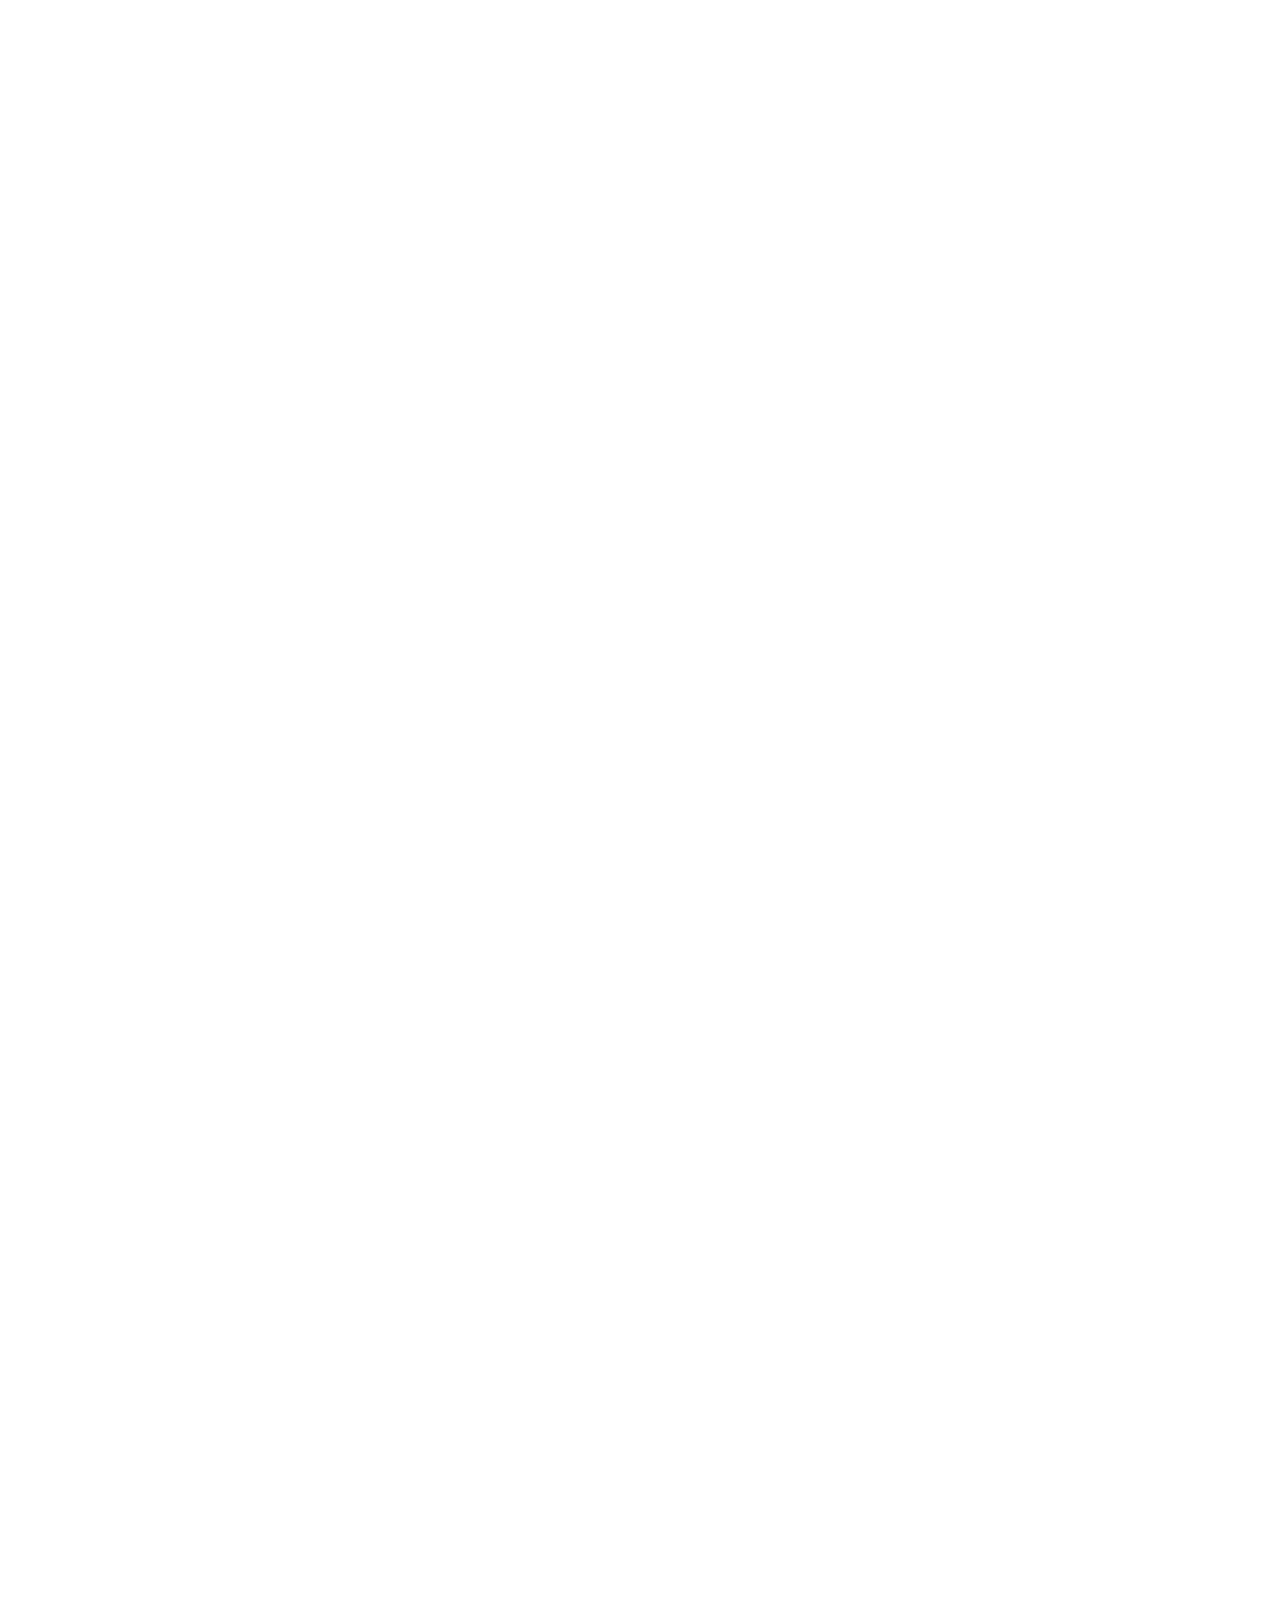
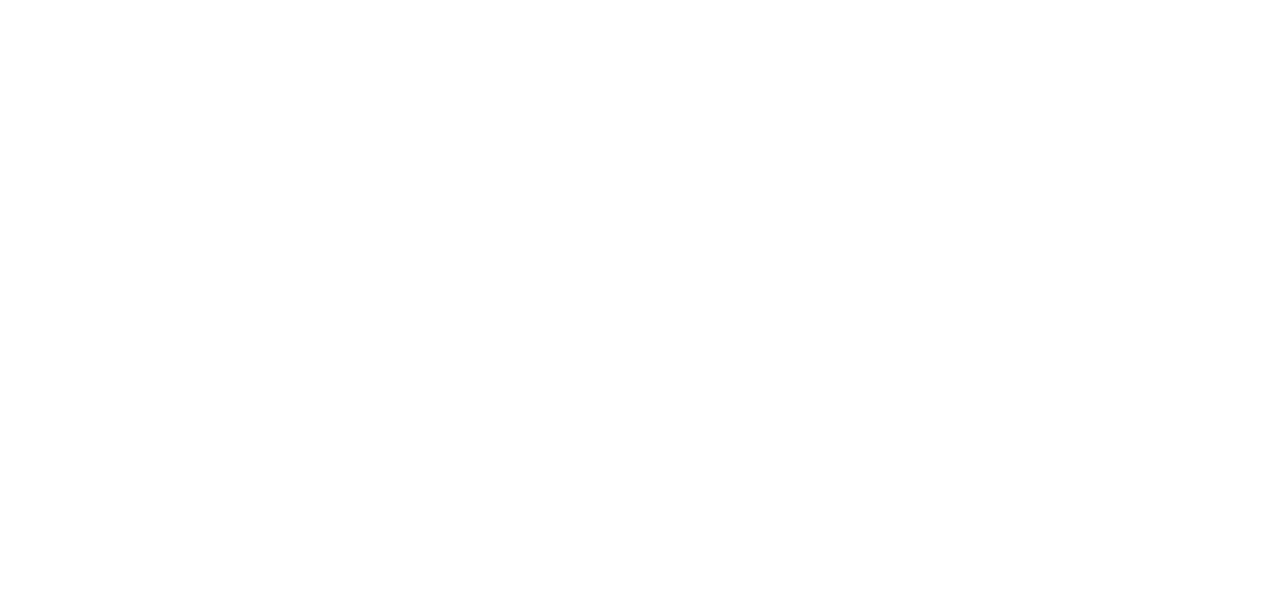
==== mysetup.html @ 72b31224 "Add files via upload" ====
<!DOCTYPE html>
<html lang="en">
<head>
    <link rel="icon" type="jmrdevgameslogo" href="img/favicon.ico">
    <link rel="stylesheet" href="https://cdnjs.cloudflare.com/ajax/libs/font-awesome/6.0.0-beta3/css/all.min.css">
    <script src="https://cdn.jsdelivr.net/particles.js/2.0.0/particles.min.js"></script>
    <meta charset="UTF-8">
    <meta name="viewport" content="width=device-width, initial-scale=1.0">
    <title>JMRDevGames</title>
    <link rel="stylesheet" href="style.css">
</head>
<body>
    <div id="particles-js"></div>

    <!-- About Section -->
    <section id="about" class="section landing">
        <div class="content-center">
            <h1>JMRDevGames</h1>
            
            <!-- Navigation Links -->
            <nav class="page-nav">
                <a href="index.html">Home</a> |
                <a href="projects.html">Projects</a>
                <a href="mysetup.html">My Setup</a>
            </nav>

            <!-- Tagline -->
            <p class="tagline">Game Developer | Cybersecurity | Software Development | Music Creator</p>
        </div>
    </section>

    <section id="about-me" class="section">
        <h2>My Setup</h2>
        <p>Hey there! Here are my system specifications and the software I use for development and gaming.</p>
        
        <h3>My Personal Computer Specifications:</h3>
        <ul>
            <li><strong>Operating Systems:</strong> Windows 10 Pro Edition - WSL Kali Linux</li>
            <li><strong>CPU:</strong> AMD Ryzen 5 5600X 6-Core Processor 3.70 GHz</li>
            <li><strong>GPU:</strong> Nvidia GeForce RTX 4070 12GB</li>
            <li><strong>RAM:</strong> 16GB (2x8GB) Corsair Vengeance RGB PRO DDR4-3200MHz</li>
            <li><strong>Storage:</strong> Samsung 980 Pro NVME M.2 SSD - 2TB</li>
        </ul>
        <span>&nbsp</span>
        
        <h3>My Laptop Specifications (Microsoft Surface Pro 5):</h3>
        <ul>
            <li><strong>Operating Systems:</strong> Windows 10 Pro Edition</li>
            <li><strong>CPU:</strong> Intel(R) Core(TM) i5-7300U CPU @ 2.60GHz   2.71 GHz</li>
            <li><strong>iGPU:</strong> Intel(R) HD Graphics 620 4GB</li>
            <li><strong>RAM:</strong> 8GB 1867MHz</li>
            <li><strong>Storage:</strong> KBG30ZPZ256G Toshiba SSD - 256GB </li>
        </ul>
        <span>&nbsp</span>
        
        <h3>Software:</h3>
        <ul>
            <li>Game Engine:<strong></strong> Clickteam Fusion 2.5+</li>
            <li><strong>IDE/Code Editors:</strong> Visual Studio Code, Eclipse, Notepad++</li>
            <li><strong>Art and Design:</strong> Blender, Inkscape, GIMP, Canva</li>
            <li><strong>Music Production and Sound Design:</strong> Ableton Live 12 Lite, Bandlab, Audacity</li>
            <li><strong>Project Management:</strong> Trello</li>
            <li><strong>Virtualization:</strong> Oracle VirtualBox</li>
            <li><strong>Recording/Streaming:</strong> OBS Studio</li>
            <li><strong>Video Editing:</strong> DaVinci Resolve, VSDC</li>
            <li><strong>Office:</strong> LibreOffice</li>
            <li><strong>Gaming:</strong> Steam, Rockstar Launcher, Discord</li>
        </ul>

    </section>

    <!-- Contact Section -->
    <footer id="contact" class="section">
        <h2>Contact</h2>
        <p>Connect with me on:</p>
        <div class="social-links">
            <a href="https://github.com/OSGameWare" target="_blank" title="GitHub">
                <i class="fab fa-github"></i>
            </a>
            <a href="https://youtube.com/@jmrdev?si=cvjTXbyKhliUjFL6" target="_blank" title="YouTube">
                <i class="fab fa-youtube"></i>
            </a>
            <a href="https://jmrdev.itch.io/" target="_blank" title="Itch.io">
                <i class="fab fa-itch-io"></i>
            </a>
            <a href="mailto:jmrankin6528@gmail.com" title="Email">
                <i class="fas fa-envelope"></i>
            </a>
        </div>
        <div class="copyright">
            &copy; 2024 Justin Rankin. All Rights Reserved.
        </div>
    </footer>

    <script src="scripts.js"></script>

</body>
</html>
---- style.css ----
/* General Reset */
* {
    margin: 0;
    padding: 0;
    box-sizing: border-box;
}

/* Smooth Scroll */
html {
    scroll-behavior: smooth;
}

/* Navbar Styling */
.navbar {
    display: flex;
    justify-content: center;
    gap: 20px;
    margin-top: 20px;
    font-size: 1.2em;
}

.navbar a {
    text-decoration: none;
    color: #fff;
    padding: 5px 15px;
    transition: color 0.3s;
}

.navbar a:hover {
    color: #ddd;
}

/* Initial State for Sections */
.section {
    opacity: 0;
    transform: translateY(30px);
    transition: opacity 1s ease-out, transform 1s ease-out;
}

/* Visible State for Sections */
.section.visible {
    opacity: 1;
    transform: translateY(0);
}

/* Offset for Sections */
.section {
    padding-top: 100px; /* Offsets content for fixed navbar */
}

/* Background Particles */
#particles-js {
    position: absolute;
    width: 100%;
    height: 100%;
    z-index: -1; /* Make sure it's behind the content */
    overflow: hidden;
    top: 0;
    left: 0;
}

.page-nav {
    font-size: 20px;
    color: #ffffff;
    margin-top: 10px;
}

.page-nav a {
    color: inherit;
    text-decoration: none;
    margin: 0 5px;
}

.page-nav a:hover {
    color: #85d0ff;
}

body {
    animation: swirl 20s linear infinite; /* Smooth background swirl */
    font-family: Arial, sans-serif;
    color: #e4e4e4;
    display: flex;
    flex-direction: column;
    align-items: center;
    min-height: 100vh; /* Ensure body takes at least full viewport height */
}

/* Swirl Background Animation */
@keyframes swirl {
    0% {
        background: linear-gradient(135deg, #000000, #4b0082, #00008b);
    }
    10% {
        background: linear-gradient(150deg, #000000, #4b0082, #00008b);
    }
    20% {
        background: linear-gradient(180deg, #000000, #4b0082, #00008b);
    }
    30% {
        background: linear-gradient(210deg, #000000, #4b0082, #00008b);
    }
    40% {
        background: linear-gradient(225deg, #000000, #4b0082, #00008b);
    }
    50% {
        background: linear-gradient(240deg, #000000, #4b0082, #00008b);
    }
    60% {
        background: linear-gradient(270deg, #000000, #4b0082, #00008b);
    }
    70% {
        background: linear-gradient(300deg, #000000, #4b0082, #00008b);
    }
    80% {
        background: linear-gradient(330deg, #000000, #4b0082, #00008b);
    }
    90% {
        background: linear-gradient(360deg, #000000, #4b0082, #00008b);
    }
    100% {
        background: linear-gradient(135deg, #000000, #4b0082, #00008b);
    }
}

h1, h2 {
    text-align: center;
    margin-bottom: 20px;
    color: #ffffff;
}

/* Landing Section */
.landing {
    background: #6a11cbcc; /* Slightly transparent */
    color: white;
    padding: 30px 20px;
    text-align: center;
    font-family: 'Roboto', sans-serif;
    padding-top: 100px; /* Adjusted padding for navbar overlap */
    box-shadow: 0 4px 10px #000000; /* Subtle shadow for depth */
}

.landing h1 {
    font-size: 3em;
    margin-bottom: 10px;
    animation: fadeIn 2s ease;
}

@keyframes fadeIn {
    from {
        opacity: 0;
        transform: translateY(-20px);
    }
    to {
        opacity: 1;
        transform: translateY(0);
    }
}

.tagline {
    font-size: 1.5em;
    color: #ffffff;
}

/* Sections */
.section {
    flex: 1; /* Allows sections to take up available space */
    padding: 60px;
    width: 90%;
    max-width: 900px;
    border: none;
    margin: 40px 0; /* Added vertical spacing */
}

.section h2 {
    font-size: 2.5em;
    color: #ffffff;
}

.section p {
    font-size: 1.2em;
    line-height: 1.6;
}

/* Projects Section */
.project-grid {
    display: grid;
    grid-template-columns: repeat(auto-fill, minmax(280px, 1fr));
    gap: 20px;
}

.project-card {
    padding: 20px;
    background-color: #252525;
    border-radius: 10px;
    transition: transform 0.2s ease, box-shadow 0.2s ease; /* Added shadow transition */
    position: relative;
    overflow: hidden;
    color: #ffffff;
    display: flex;
    flex-direction: column;
    align-items: center;
    box-shadow: 0 4px 10px #000000; /* Subtle shadow for depth */
}

.project-card:hover {
    transform: scale(1.05);
    box-shadow: 0 8px 20px rgba(0, 0, 0, 0.5); /* Adding shadow on hover */
}

.project-card h3 {
    font-size: 1.8em;
    margin-bottom: 10px;
}

.project-card p {
    font-size: 1.1em;
    margin-bottom: 15px;
}

.project-link {
    display: inline-block;
    padding: 10px 15px;
    background-color: #3fa5ff;
    color: #ffffff;
    border-radius: 5px;
    text-decoration: none;
    transition: background-color 0.3s;
    margin-top: auto;
    box-shadow: 0 4px 10px #000000; /* Subtle shadow for depth */
}

.project-link:hover {
    background-color: #85d0ff;
}

#portfolio h2 {
    text-align: center;
    margin-bottom: 30px;
    font-size: 2.5em;
    color: #ffffff;
}


/* Footer */
footer {
    width: 100%;
    padding: 20px;
    text-align: center;
    color: #ffffff;
    background-color: #6a11cbcc; /* Optional: make it match the navbar */
    box-shadow: 0 4px 10px #000000; /* Subtle shadow for depth */
}

footer .social-links {
    margin-bottom: 10px; /* Space between social links and copyright */
}

footer .copyright {
    margin-top: 15px;
    font-size: 15px;
}

.social-links a {
    margin: 0 15px;
    color: #3fa5ff;
    text-decoration: none;
    font-weight: bold;
    font-size: 24px;
}

.social-links a:hover {
    color: #85d0ff;
}

/* Custom Scrollbar for Webkit Browsers (Chrome, Safari, Edge) */
::-webkit-scrollbar {
    width: 8px; /* Width of vertical scrollbar */
    height: 8px; /* Height of horizontal scrollbar */
}

::-webkit-scrollbar-track {
    background: #000000; /* Track color */
}

::-webkit-scrollbar-thumb {
    background: #3fa5ff; /* Thumb color */
    border-radius: 4px;
}

::-webkit-scrollbar-thumb:hover {
    background: #85d0ff; /* Thumb color on hover */
}

/* Scrollbar for Firefox */
* {
    scrollbar-width: thin; /* Make scrollbar thinner */
    scrollbar-color: #6a38ff #000000; /* Thumb and track color */
}

#about-me {
    background-color: #6a11cbcc; /* Darker background for better contrast */
    color: #ffffff; /* Keep text white for readability */
    padding: 60px 20px; /* Added horizontal padding */
    border-radius: 8px; /* Smooth corners */
    margin: 40px 0; /* Space between sections */
    text-align: left; /* Align text to the left for a more formal look */
    box-shadow: 0 4px 10px #000000; /* Subtle shadow for depth */
}

#about-me h2 {
    font-size: 2.5em;
    margin-bottom: 20px;
    text-align: center; /* Center the title */
}

#about-me p {
    font-size: 1.1em; /* Slightly smaller for better flow */
    line-height: 1.5; /* Increase line height for readability */
    margin-bottom: 15px; /* Space between paragraphs */
}

#about-me ul {
    list-style-type: none; /* Remove default bullet points */
    padding: 0; /* Remove padding */
    margin: 20px 0; /* Margin for spacing */
}

#about-me li {
    font-size: 1.1em; /* Consistent size with paragraphs */
    margin: 10px 0; /* Space between list items */
    background-color: #6a38ffcc; /* Light background for list items */
    padding: 10px; /* Padding for list items */
    border-radius: 5px; /* Rounded corners for list items */
    box-shadow: 0 4px 10px #000000cc; /* Subtle shadow for depth */
}

/* Mobile Styles */
@media (max-width: 768px) {
    .navbar ul {
        flex-direction: column; /* Stack items vertically */
        align-items: center; /* Center items */
    }

    .section {
        padding: 30px; /* Adjust padding for mobile */
        width: 100%; /* Full width */
    }

    .landing h1 {
        font-size: 2.5em; /* Adjust font size for mobile */
    }

    .landing {
        padding: 20px; /* Reduced padding for mobile */
    }

    footer {
        font-size: 0.8em; /* Smaller footer text */
    }

    h2 {
        font-size: 2em; /* Adjusted heading size */
    }

    .project-card {
        padding: 15px; /* Adjusted card padding */
    }

    .project-card h3 {
        font-size: 1.5em; /* Adjusted card title size */
    }
}
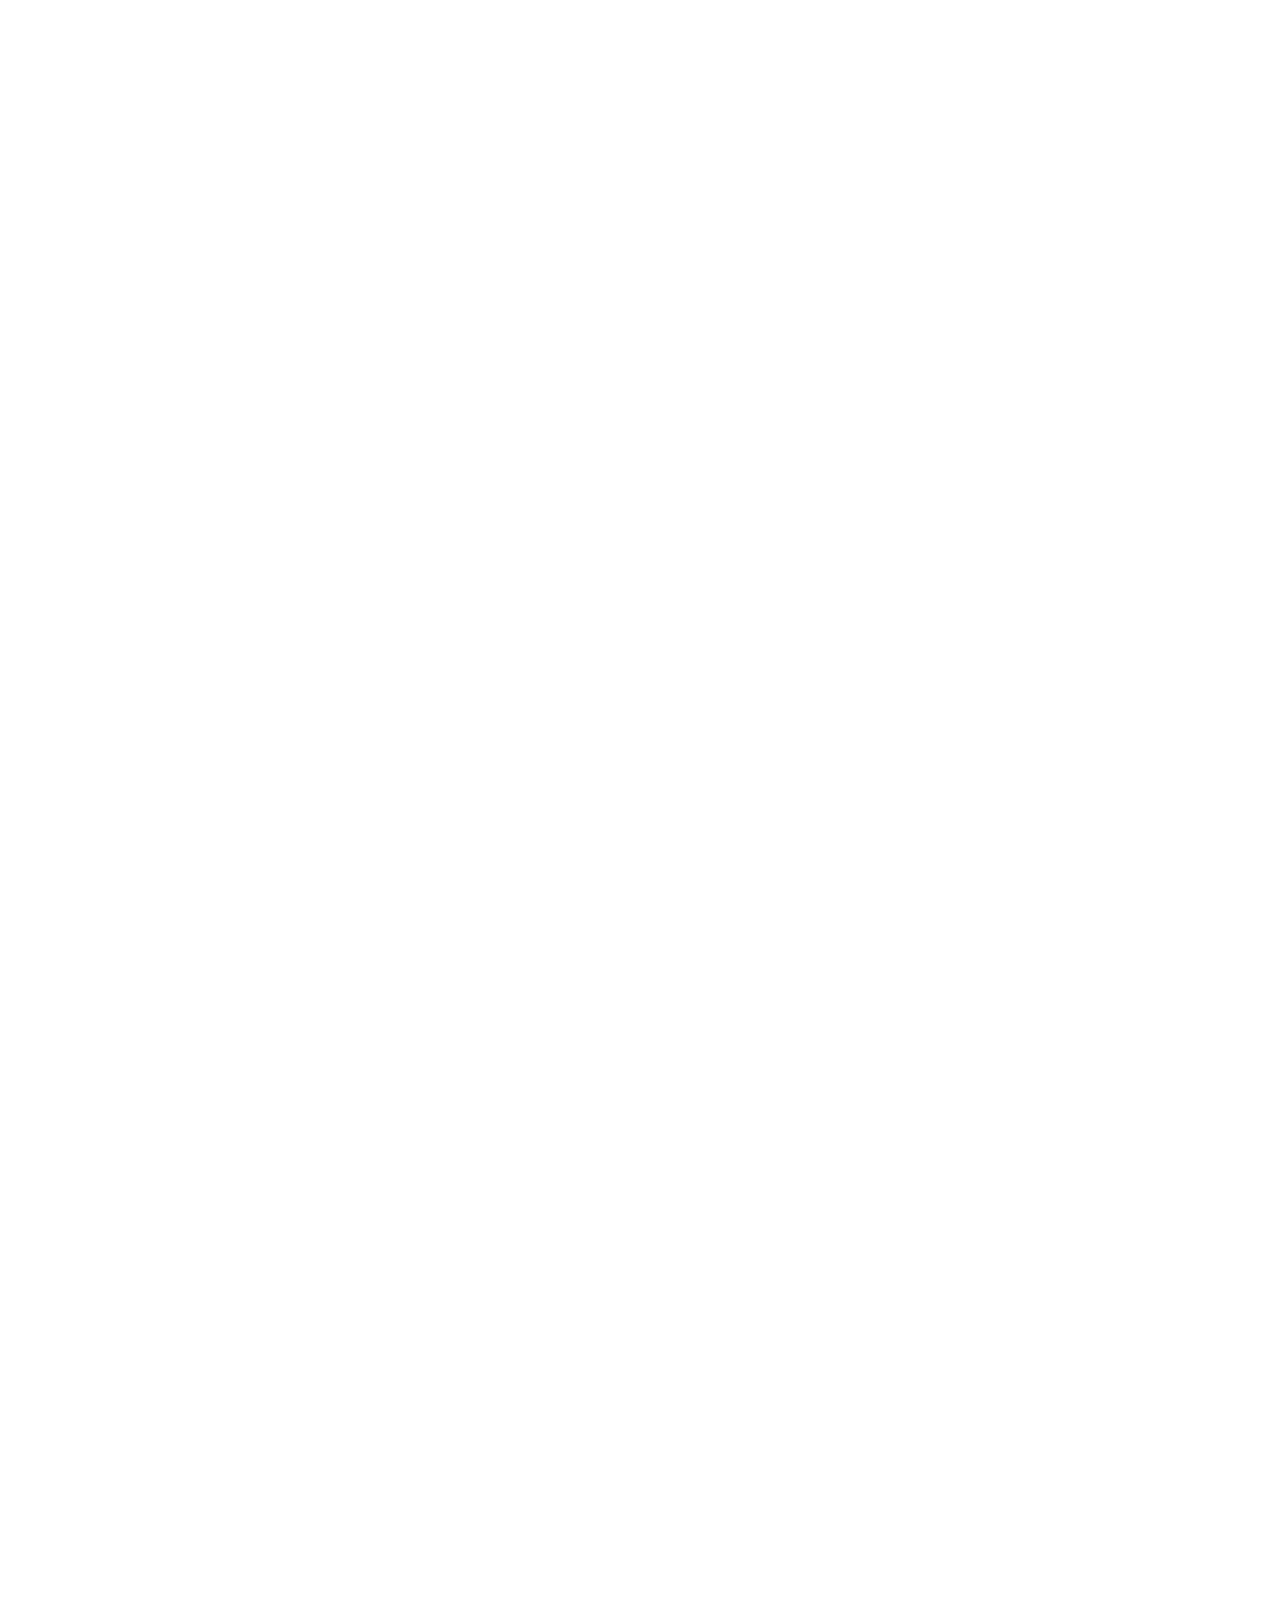
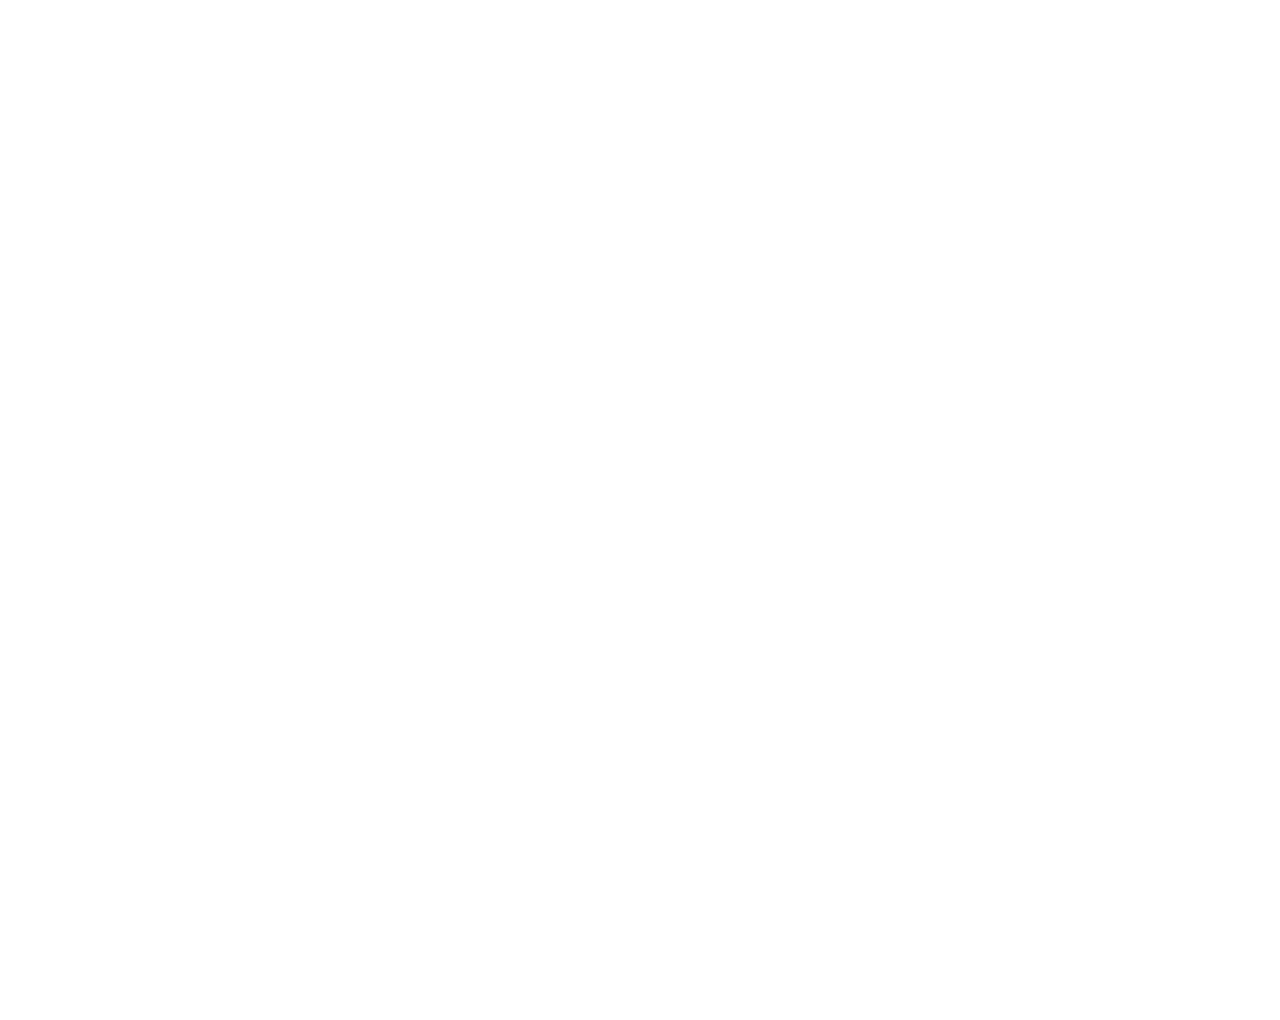
==== commit 5edca945: "Update mysetup.html" ====
--- a/mysetup.html
+++ b/mysetup.html
@@ -1,7 +1,7 @@
 <!DOCTYPE html>
 <html lang="en">
 <head>
-    <link rel="icon" type="jmrdevgameslogo" href="img/favicon.ico">
+    <link rel="icon" type="image/png" href="img/favicon.ico"></link>
     <link rel="stylesheet" href="https://cdnjs.cloudflare.com/ajax/libs/font-awesome/6.0.0-beta3/css/all.min.css">
     <script src="https://cdn.jsdelivr.net/particles.js/2.0.0/particles.min.js"></script>
     <meta charset="UTF-8">
@@ -42,10 +42,22 @@
             <li><strong>Storage:</strong> Samsung 980 Pro NVME M.2 SSD - 2TB</li>
         </ul>
         <span>&nbsp</span>
+
+        <h3>My Laptop Specifications (Acer Nitro V15):</h3>
+        <ul>
+            <li><strong>Operating Systems:</strong> Windows 11 Pro Edition</li>
+            <li><strong>CPU:</strong> Intel(R) Core(TM) i7-13620H CPU @ 2.40GHz</li>
+            <li><strong>iGPU0:</strong> Intel(R) HD Graphics For 13th Gen Intel CPUs</li>
+            <li><strong>iGPU1:</strong> Nvidia GeForce RTX 4050 Laptop GPU 6GB </li>
+            <li><strong>RAM:</strong> 16GB 5200MHz</li>
+            <li><strong>Storage:</strong> iDsonix NVME M.2 SSD - 1TB </li>
+            <li><strong>Storage:</strong> WD PC SN740 SDDQNQD-512G-1014 - 512GB </li>
+        </ul>
+        <span>&nbsp</span>
         
-        <h3>My Laptop Specifications (Microsoft Surface Pro 5):</h3>
+        <h3>My Server Specifications (Microsoft Surface Pro 5):</h3>
         <ul>
-            <li><strong>Operating Systems:</strong> Windows 10 Pro Edition</li>
+            <li><strong>Operating Systems:</strong> Ubuntu Server </li>
             <li><strong>CPU:</strong> Intel(R) Core(TM) i5-7300U CPU @ 2.60GHz   2.71 GHz</li>
             <li><strong>iGPU:</strong> Intel(R) HD Graphics 620 4GB</li>
             <li><strong>RAM:</strong> 8GB 1867MHz</li>
--- a/style.css
+++ b/style.css
@@ -60,6 +60,9 @@
 }
 
 .page-nav {
+    display: flex;
+    justify-content: center;
+    gap: 20px;
     font-size: 20px;
     color: #ffffff;
     margin-top: 10px;
